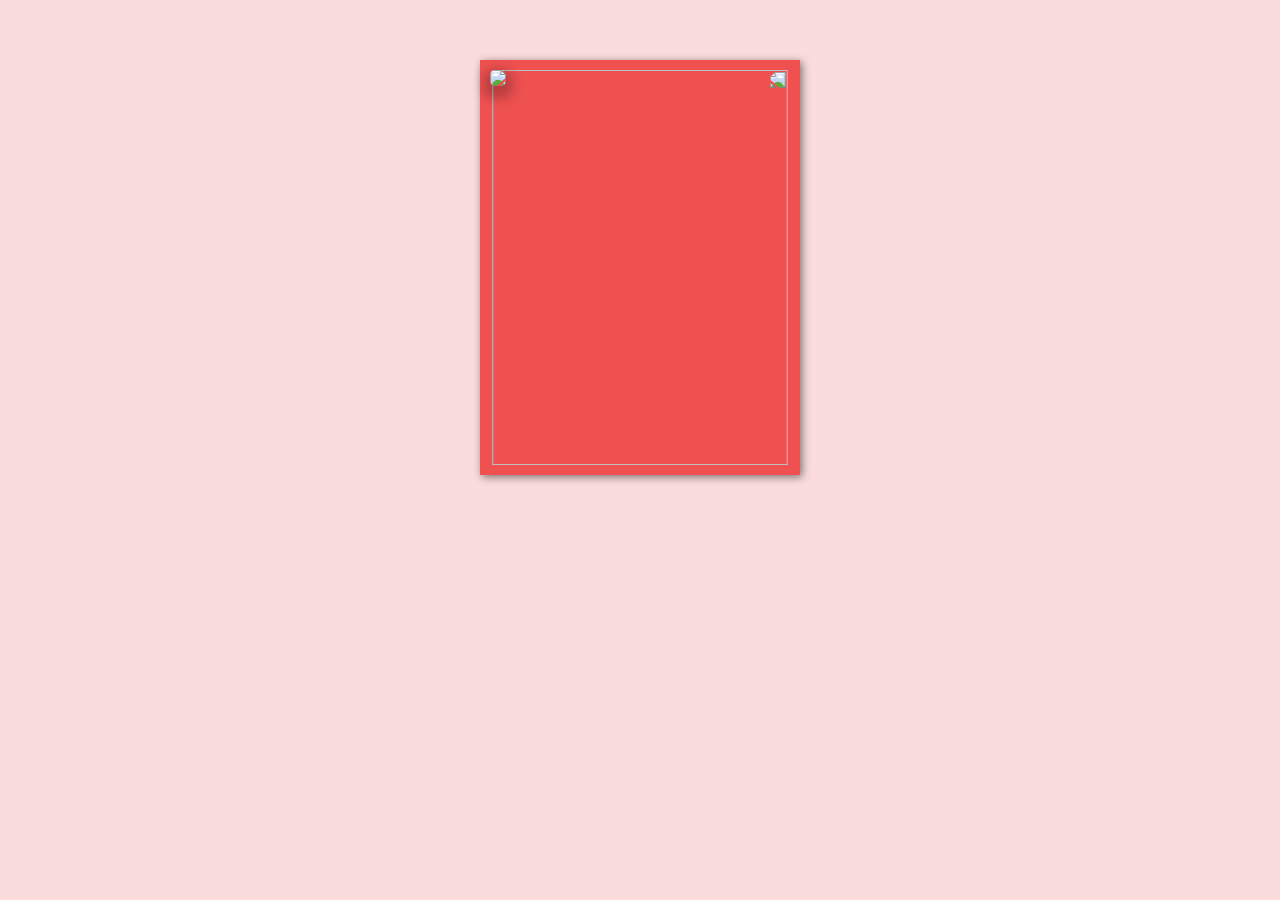
==== index.html @ a8ef5c15 "Add files via upload" ====
<!DOCTYPE html>
<html lang="en">
<head>
    <meta charset="UTF-8">
    <meta name="viewport" content="width=device-width, initial-scale=1.0">
    <title>Document</title>
    <link rel="stylesheet" href="styles.css">
</head>
<body>
    <div class="birthday-card">
        <!-- Inner -->
        <div class="cover-inner">
            <img src="C:\study folder\vs code files\bd\IMG_20250306_081445.jpg" width="100%" height="100%">
        </div>
    
        <!-- Outer -->
        <div class="cover-outer">
            <img src="https://images.esellerpro.com/3274/I/318/37/lrgscaleAO002.jpg" width="100%">
        </div>
    
        <!-- Text -->
        <div class="text">
            <p class="title">
               <h2> Happy Birthday! <br> Machii!! &#129395 </h2>
            </p>
            <p>
                I hope your special day will bring you lots of happiness,
                love, and fun.
                You deserve them a lot.
                Enjoy!
                 <br> I am lucky to have you &#128153</br>
            </p>
            <p>Hope your day goes great!
               <h3> I am always with you &#129730&#129303  </h3>
                         <h4> By piggy 🐷 <br>
            (06-03-2025)
        </h4>
                         </p>
        </div>
    </div>
</body>
</html>
---- styles.css ----
body {
    background: #fbdcdc;
    height: 100%;
    margin: 0;
  }
  
  .birthday-card {
    position: relative;
    width: 300px;
    height: 395px;
    border: 10px solid #ef5050;
    margin: 60px auto 0 auto;
    -webkit-box-shadow: inset 10px 0px 15px 0px rgba(0, 0, 0, 0.1);
            box-shadow: inset 10px 0px 15px 0px rgba(0, 0, 0, 0.1);
    background-image: -webkit-gradient(linear, left top, left bottom, from(white), to(rgba(255, 255, 255, 0.5))), url("https://images.unsplash.com/photo-1527481138388-31827a7c94d5?ixlib=rb-1.2.1&ixid=MnwxMjA3fDB8MHxjb2xsZWN0aW9uLXBhZ2V8MXxBT3o0SFFDbVdEa3x8ZW58MHx8fHw%3D&w=1000&q=80");
    background-image: linear-gradient(to bottom, white, rgba(255, 255, 255, 0.5)), url("https://images.unsplash.com/photo-1527481138388-31827a7c94d5?ixlib=rb-1.2.1&ixid=MnwxMjA3fDB8MHxjb2xsZWN0aW9uLXBhZ2V8MXxBT3o0SFFDbVdEa3x8ZW58MHx8fHw%3D&w=1000&q=80");
    background-position: center;
    background-repeat: no-repeat;
    background-size: cover;
  }
  
  .birthday-card .text {
    width: 80%;
    height: 80%;
    margin: auto;
    font-family: 'Nobile', sans-serif;
  }
  
  h2{
    text-align: center;
    font-family: "Georgia",serif;
  }
  h3{
    text-align: center;
    font-family: "Times New Roman",serif;
  }
  h4{
    text-align: right;
  }
  h6{
    text-align: right;
  }
  .birthday-card .text > p {
    font-size: 1.1em;
    color: #331717;
    list-style: 1.2;
    font-style: italic;
    text-align: center;
    margin: 20px auto 10px auto;
  }
  
  .birthday-card .text .title {
    font-size: 1.5em;
    margin: 60px auto 60px auto;
  }
  
  .birthday-card .cover-outer {
    position: absolute;
    width: 100%;
    height: 100%;
    margin: -10px 0 0 -10px;
    border: 10px solid #ef5050;
    -webkit-backface-visibility: hidden;
            backface-visibility: hidden;
    -webkit-transform-style: preserve-3d;
            transform-style: preserve-3d;
    -webkit-transform-origin: 0% 50%;
            transform-origin: 0% 50%;
    -webkit-transform: perspective(800px) rotateY(0deg);
            transform: perspective(800px) rotateY(0deg);
    -webkit-transition: all 0.8s ease-in-out;
    transition: all 0.8s ease-in-out;
  }
  
  .birthday-card .cover-outer img {
    -webkit-box-shadow: 0px 6px 11px 7px rgba(0, 0, 0, 0.22);
            box-shadow: 0px 6px 11px 7px rgba(0, 0, 0, 0.22);
    border-radius: 5px;
  }
  
  .birthday-card .cover-inner {
    position: absolute;
    width: 100%;
    height: 100%;
    border: 10px solid #ef5050;
    background-color: #ef5050;
    margin: -10px 0px 0 -10px;
    -webkit-backface-visibility: visible;
            backface-visibility: visible;
    -webkit-filter: drop-shadow(2px 2px 4px rgba(0, 0, 0, 0.5));
            filter: drop-shadow(2px 2px 4px rgba(0, 0, 0, 0.5));
    -webkit-transform-style: preserve-3d;
            transform-style: preserve-3d;
    -webkit-transform-origin: 0% 50%;
            transform-origin: 0% 50%;
    -webkit-transform: perspective(800px) rotateY(0deg);
            transform: perspective(800px) rotateY(0deg);
    -webkit-transition: all 0.8s ease-in-out;
    transition: all 0.8s ease-in-out;
    overflow: hidden;
  }
  
  .birthday-card .cover-inner img {
    -webkit-transform: rotateY(170deg);
            transform: rotateY(170deg);
  }
  
  .birthday-card:hover .cover-outer {
    -webkit-transform: perspective(800px) rotateY(-170deg);
            transform: perspective(800px) rotateY(-170deg);
  }
  
  .birthday-card:hover .cover-inner {
    -webkit-transform: perspective(800px) rotateY(-170deg);
            transform: perspective(800px) rotateY(-170deg);
    -webkit-box-shadow: 7px 0 5px 0 rgba(0, 0, 0, 0.3), inset 2px 0px 15px 0px rgba(0, 0, 0, 0.1);
            box-shadow: 7px 0 5px 0 rgba(0, 0, 0, 0.3), inset 2px 0px 15px 0px rgba(0, 0, 0, 0.1);
  }
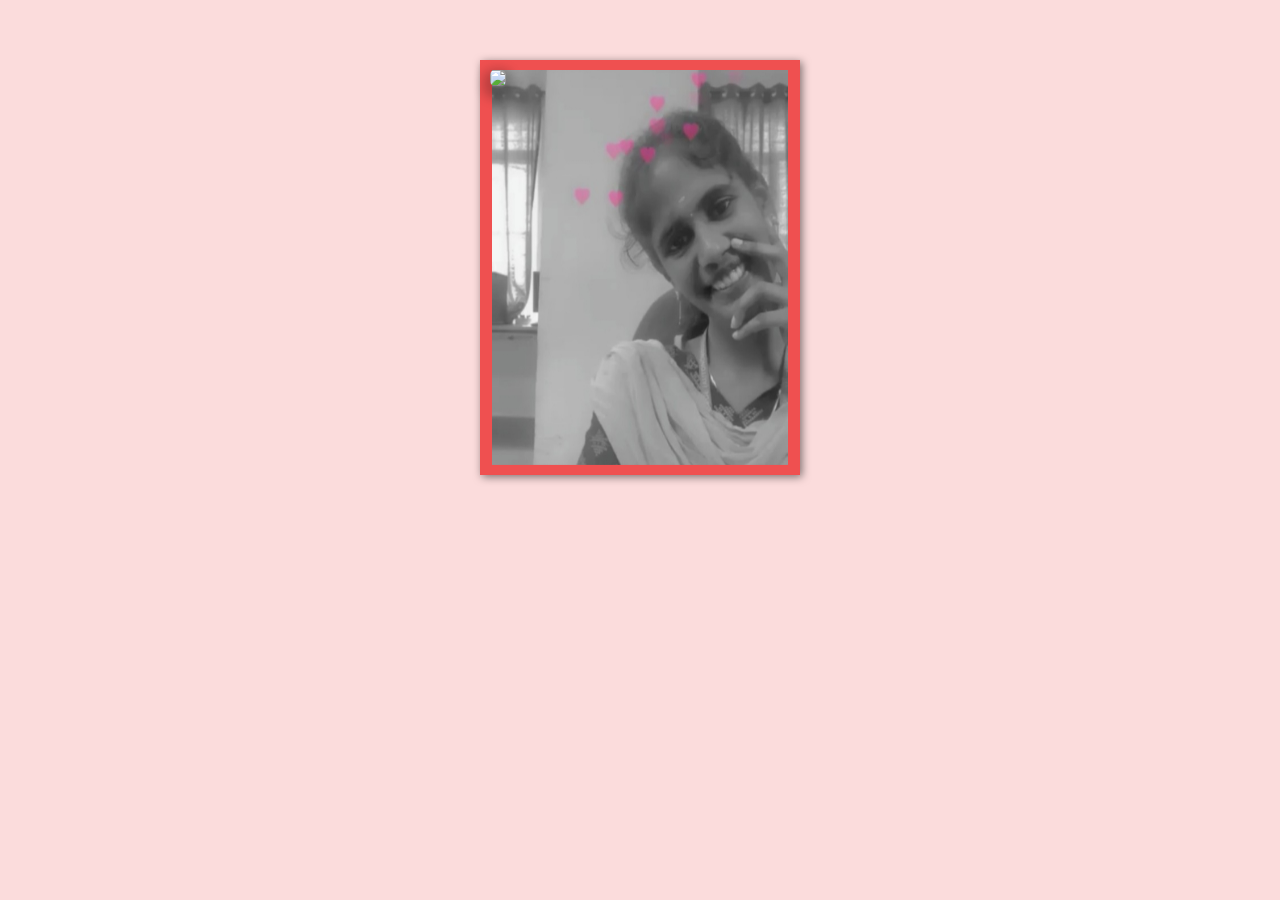
==== commit c0cd4d07: "Update index.html" ====
--- a/index.html
+++ b/index.html
@@ -10,7 +10,7 @@
     <div class="birthday-card">
         <!-- Inner -->
         <div class="cover-inner">
-            <img src="C:\study folder\vs code files\bd\IMG_20250306_081445.jpg" width="100%" height="100%">
+            <img src="IMG_20250306_081445.jpg" width="100%" height="100%">
         </div>
     
         <!-- Outer -->
@@ -39,4 +39,4 @@
         </div>
     </div>
 </body>
-</html>+</html>
